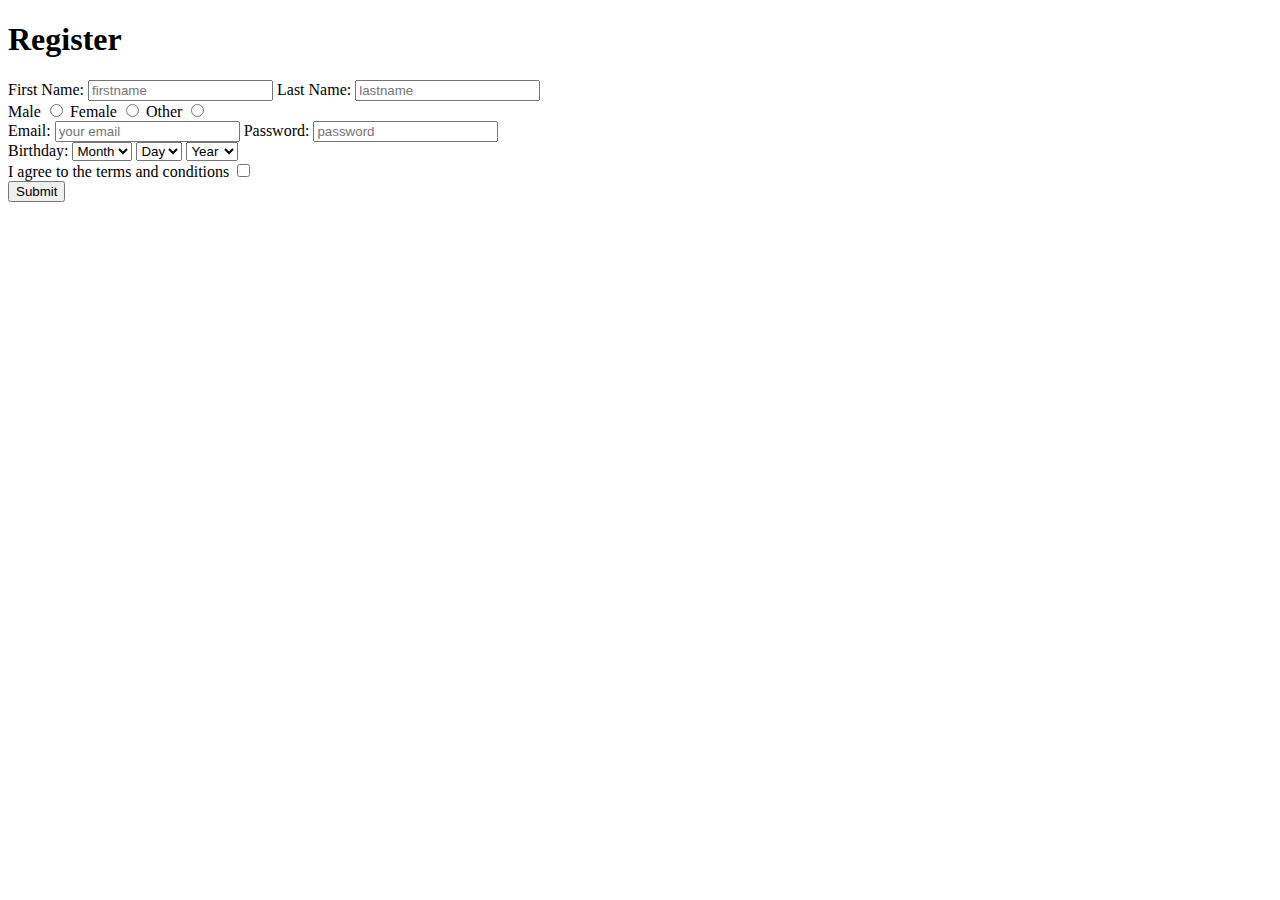
==== regFormSolution.html @ 80c623f6 "regsolution" ====
<!DOCTYPE html>
<html lang="en">

<head>
    <meta charset="UTF-8">
    <meta name="viewport" content="width=device-width, initial-scale=1.0">
    <!-- Register Form Validation Solution -->
    <title>Register</title>
</head>

<body>
    <h1>Register</h1>

    <form>
        <label for="first"> First Name:</label>
        <input name="first" id="first" type="text" placeholder="firstname" required>
        <label for="last">Last Name:</label>
        <input name="last" id="last" type="text" placeholder="lastname" required>
        <div>
            <label for="male">Male</label>
            <input id="male" name="gender" type="radio" value="male">
            <label for="female">Female</label>
            <input id="female" name="gender" type="radio" value="female">
            <label for="other">Other</label>
            <input id="other" name="gender" type="radio" value="other">
        </div>
        <div>
            <label>
                Email:
                <input name="email" type="email" placeholder="your email" required>
            </label>
            <label>
                Password:
                <input id="password" type="password" placeholder="password" minlength="5" maxlength="10" required>
            </label>
        </div>
        <div>
            <label>
                Birthday:
                <!-- <select name="month" id="month" required>
                <option id="month" value="month"disabled selected>Month</option>
                 <option value="">Jan</option>
                 <option value="">Feb</option>
                 <option value="">Mar</option>
             </select> -->
                <select name="month" id="month" required>
                    <option id="month" value="" disabled selected>Month</option>
                    <option>Jan</option>
                    <option>Feb</option>
                    <option>Mar</option>
                    <option>Apr</option>
                </select>
                <select name="day" id="day" required>
                    <option id="day" value="" disabled selected>Day</option>
                    <option>01</option>
                    <option>02</option>
                    <option>03</option>
                </select>
                <select name="year" id="year" required>
                    <option id="year" value="" disabled selected>Year</option>
                    <option>2020</option>
                    <option>2021</option>
                    <option>2022</option>
                </select>
            </label>

            <div>
                <label for="agreed">I agree to the terms and conditions</label>
                <input id="agreed" name="agreed" type="checkbox" required>
            </div>
        </div>
        <Button>Submit</Button>
    </form>



</body>

</html>
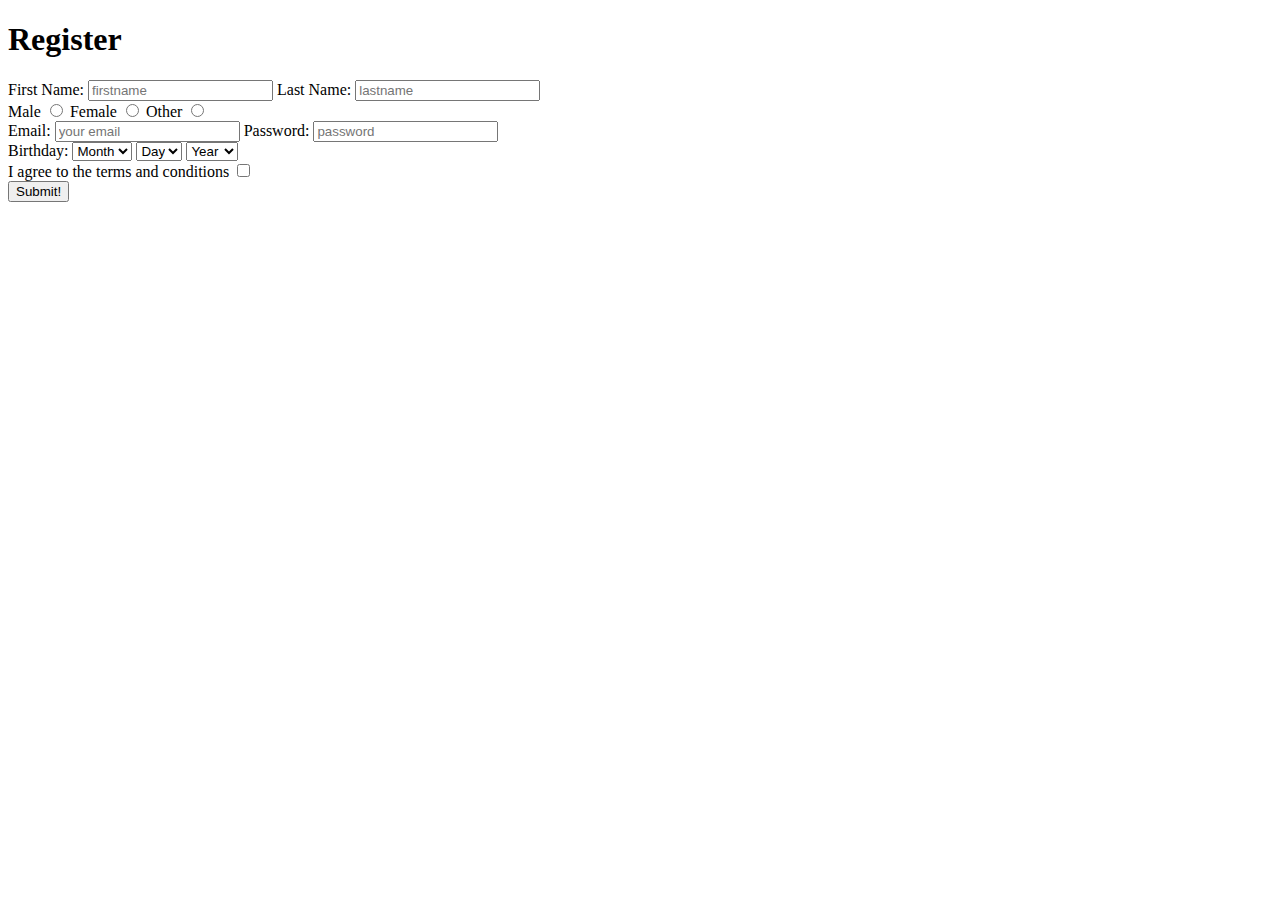
==== commit 79e6794d: "regformval" ====
--- a/regFormSolution.html
+++ b/regFormSolution.html
@@ -7,7 +7,6 @@
     <!-- Register Form Validation Solution -->
     <title>Register</title>
 </head>
-
 <body>
     <h1>Register</h1>
 
@@ -34,7 +33,7 @@
                 <input id="password" type="password" placeholder="password" minlength="5" maxlength="10" required>
             </label>
         </div>
-        <div>
+        <form>
             <label>
                 Birthday:
                 <!-- <select name="month" id="month" required>
@@ -68,12 +67,9 @@
                 <label for="agreed">I agree to the terms and conditions</label>
                 <input id="agreed" name="agreed" type="checkbox" required>
             </div>
-        </div>
-        <Button>Submit</Button>
+        <form action="https://media1.tenor.com/images/f1b84f2d635a4bf45e4b439730f58aab/tenor.gif?itemid=16871108" method="GET">
+        <button type="submit" formaction="https://media1.tenor.com/images/f1b84f2d635a4bf45e4b439730f58aab/tenor.gif?itemid=16871108">Submit!</button>
+        </form>
     </form>
-
-
-
 </body>
-
 </html>